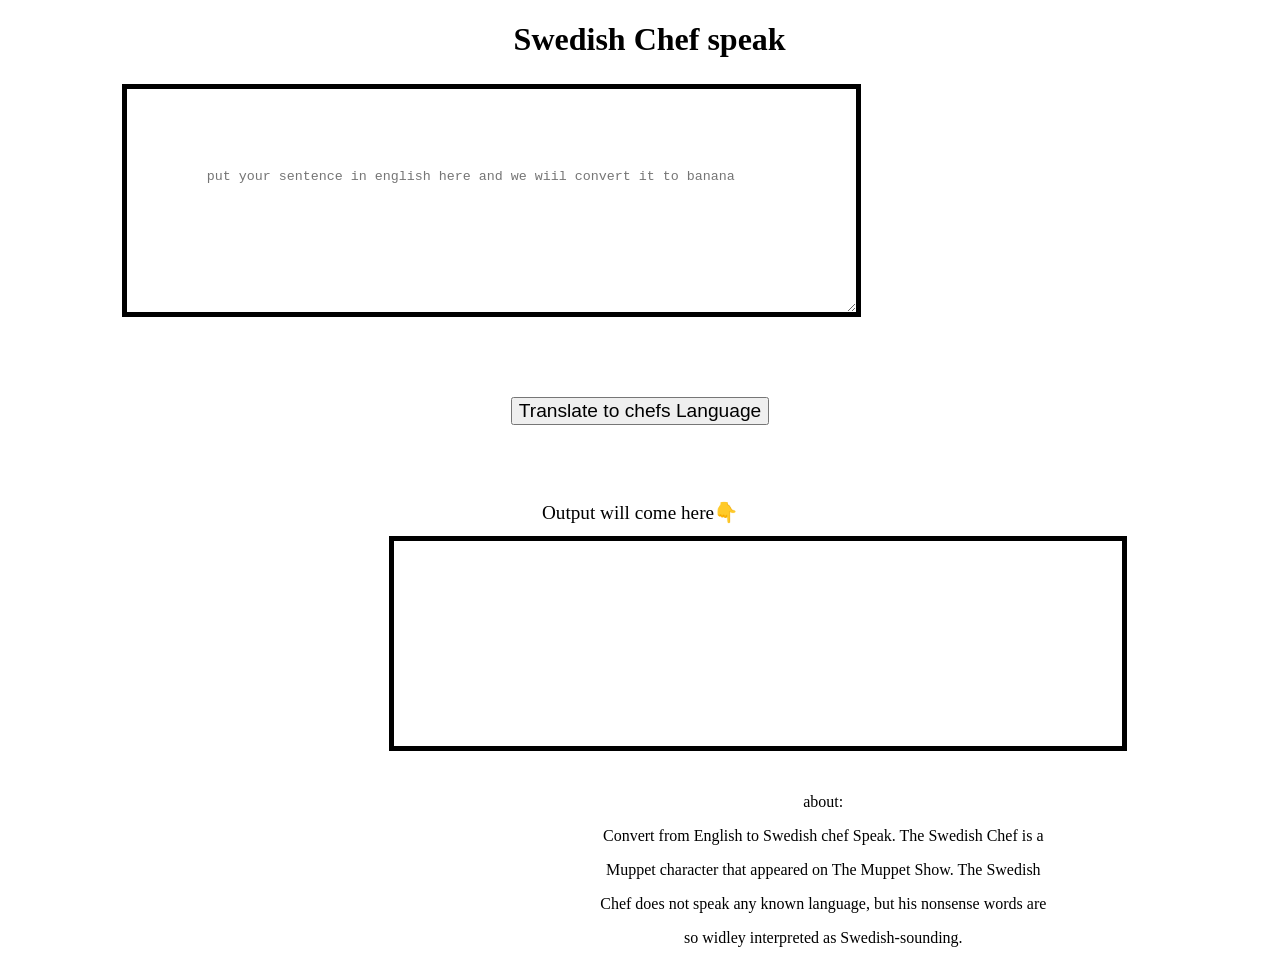
==== dd.html @ 4cf318b5 "frist commit" ====
<!DOCTYPE html>
<html lang="en">
<head>
    <meta charset="UTF-8">
    <meta http-equiv="X-UA-Compatible" content="IE=edge">
    <meta name="viewport" content="width=device-width, initial-scale=1.0">
    <title>Yoda translation app</title>
    <link rel="stylesheet" href="dd.css">
</head>

<body>
    <h1  class="mani-div"> Swedish Chef speak</h1>
    <textarea id="txt-input"
        placeholder="put your sentence in english here and we wiil convert it to banana"></textarea>
        <center><button id="btn-translate">Translate to chefs Language</button>

        <center style="font-size: larger;"> Output will come here👇 </center>
    <div id="output"></div>
    <script src="app.js" type="text/javascript"></script>
    
    <p class="about"> about: </p>
    <div class="pragrap">
        <p>Convert from English to Swedish chef Speak. The Swedish Chef is a </p>
        <p>Muppet character that appeared on The Muppet Show. The Swedish </p>
        <p>Chef does not speak any known language, but his nonsense words are </p>
        <p>so widley interpreted as Swedish-sounding. </p>
    </div>

</body>
</html>
---- dd.css ----
textarea {
    color: black;
   
}

.mani-div{
    align-items: center;
    margin-left: 40%;
}
#output{
    border:5px solid black;
    height: 5vh;
    width: 45%;
    margin: 5rem;
    padding: 5rem;
    margin-left: 25%;
    margin-top: 1%; 
}
Button {
    font-size: larger;
    margin-bottom: 23px;
    text-align: center;
margin-bottom: 6%;}
    
    
/* } */
textarea {
    width: 45%;
    height: 7vh ;
    border-radius: solid black;
    display:  block;
    margin: 5rem; 
    padding: 5rem;
    margin-top: 2%;
    margin-left: 9%;
    border: 5px solid black;
}
/* .border{ */
    /* border:1px solid black ; */
    /* height: 3vh; */
    /* width: 52%; */
    /* margin-left: 4%; */
    /* margin-top: 30%; */
/* } */
.about{
    margin-left: 29%;
    /* text-align: solid black; */
    margin-top: -3%;
}
.pragrap{
    margin-left: 29%;
    margin-top: -3;
}















































































































/* textarea {
    color: black;
    /* height: 15vh; */
    /* display:  block; */
    /* margin: 3rem;  */
    /* padding: 1rem; */
    /* margin-left: 3%; */
    /* margin-top: 1%; */

/* }  */
/* #output {
    border: 1px solid black;
    height: 10vh;
    width : 5%;
    margin: 2rem;;
    padding: 2rem;
    margin-left: 10%;
    margin-top:3% ;
} */
/* h1{ */
    /* font-size: 250%; */
    
    
    
/* }
.mani-div{
align-items: center;
margin-left: 40%;
}
.box1{
border:2px solid black;
height: 1vh;
width: 35%;
margin: 5rem;
padding: 5rem;
margin-left: 29%;
margin-top: 1%; 
}
/* .box2{










border:2px solid black ; */
/* height: 5vh;
width: 30%;
margin: 5rem;
padding: 5rem;
margin-left: 30%;
margin-top: 2%;
} */ 











/* */
/* .border{
border:1px solid black ;
height: 3vh;
width: 12%; */
/* margin-left: 4%; */
/* margin-top: -3%;
}
.about{
margin-left: 29%;
margin-top: -3%;
}
.pragrap{
margin-left: 29%;
margin-top: -3;
} */ 








































/* textarea {
    color: black;
    
}

.mani-div{
align-items: center;
margin-left: 40%;
}
.box1{
border:2px solid black;
height: 1vh;
width: 35%;
margin: 5rem;
padding: 5rem;
margin-left: 29%;
margin-top: 1%; 
}

.border{
border:1px solid black ;
height: 3vh;
width: 12%;
/* margin-left: 4%; */

/* margin-top: -3%;
}
.about{
margin-left: 29%;
margin-top: -3%;
}
.pragrap{
margin-left: 29%;
margin-top: -3;
} */
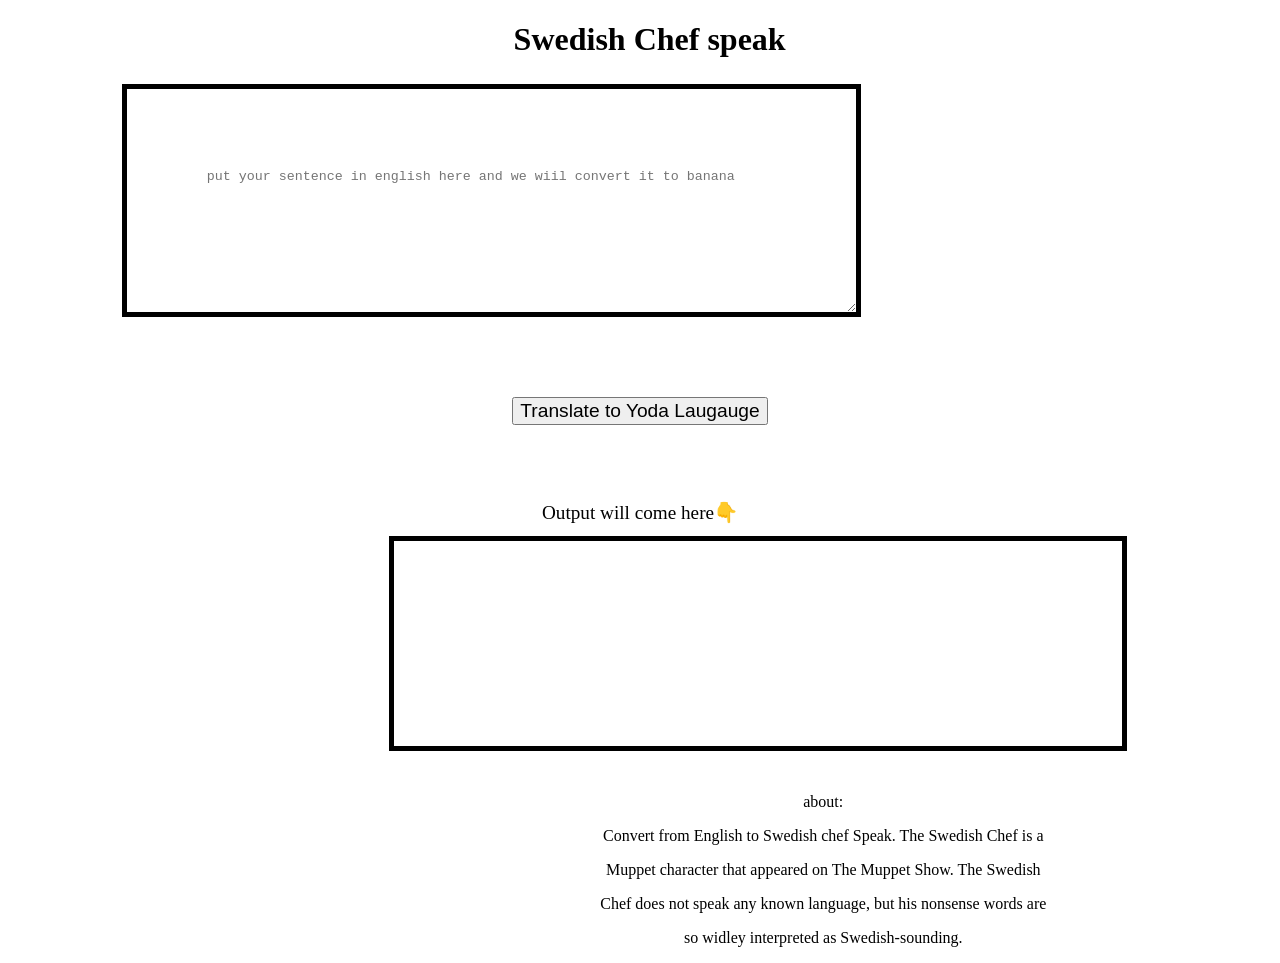
==== commit c2b57aae: "misc" ====
--- a/dd.html
+++ b/dd.html
@@ -12,7 +12,7 @@
     <h1  class="mani-div"> Swedish Chef speak</h1>
     <textarea id="txt-input"
         placeholder="put your sentence in english here and we wiil convert it to banana"></textarea>
-        <center><button id="btn-translate">Translate to chefs Language</button>
+        <center><button id="btn-translate">Translate to Yoda Laugauge</button>
 
         <center style="font-size: larger;"> Output will come here👇 </center>
     <div id="output"></div>
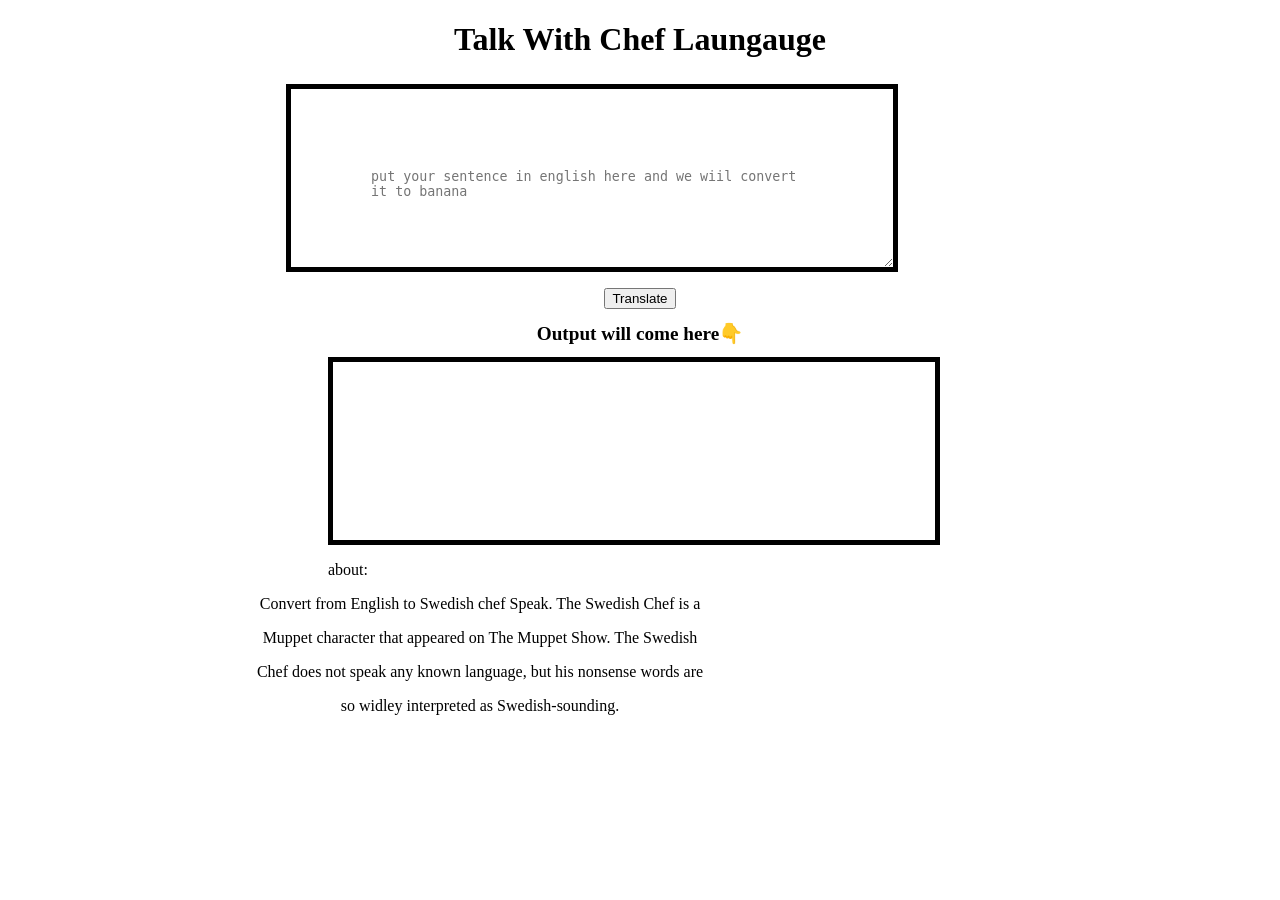
==== commit ca6824b7: "misc" ====
--- a/dd.html
+++ b/dd.html
@@ -1,33 +1,40 @@
 <!DOCTYPE html>
 <html lang="en">
 <head>
+    <link rel="stylesheet" href="dd.css">
+
     <meta charset="UTF-8">
     <meta http-equiv="X-UA-Compatible" content="IE=edge">
     <meta name="viewport" content="width=device-width, initial-scale=1.0">
-    <title>Yoda translation app</title>
-    <link rel="stylesheet" href="dd.css">
+    <title>Yoda Translate App</title>
+    <style>
+        
+    </style>
 </head>
 
 <body>
-    <h1  class="mani-div"> Swedish Chef speak</h1>
+    <center>
+    <H1>Talk With Chef Laungauge</H1>
+    </center>
     <textarea id="txt-input"
         placeholder="put your sentence in english here and we wiil convert it to banana"></textarea>
-        <center><button id="btn-translate">Translate to Yoda Laugauge</button>
-
-        <center style="font-size: larger;"> Output will come here👇 </center>
+    <center>
+        <button id="btn-translate">Translate</button>
+    <H1 style="font-size: larger;"> Output will come here👇 </H1>
+</center>
     <div id="output"></div>
+    </center> 
     <script src="app.js" type="text/javascript"></script>
-    
     <p class="about"> about: </p>
+    <center>
     <div class="pragrap">
         <p>Convert from English to Swedish chef Speak. The Swedish Chef is a </p>
         <p>Muppet character that appeared on The Muppet Show. The Swedish </p>
         <p>Chef does not speak any known language, but his nonsense words are </p>
         <p>so widley interpreted as Swedish-sounding. </p>
     </div>
-
+</center>
+    
 </body>
 </html>
-
-
-
+ 
--- a/dd.css
+++ b/dd.css
@@ -1,324 +1,36 @@
-
+.about{
+    margin-left: 20rem;
+}
+head{
+    background-color: brown;
+}
 textarea {
-    color: black;
-   
+    width: 35%;
+    height: 2vh ;
+    border-radius: solid black;
+    display:  block;
+    margin: 1rem; 
+    padding: 5rem;
+    margin-top: 2%;
+    margin-left: 22%;
+    border: 5px solid black;
 }
 
-.mani-div{
-    align-items: center;
-    margin-left: 40%;
+#output {
+    border: 5px solid black;
+    height: 2vh;
+    width : 35%;
+    margin: 1rem;
+    padding: 5rem;
+    display: block;
+    margin-top: 1%;
+    margin-right: 40%;
+    margin-left: 20rem;}
+    
+p{
+    margin-right: 20rem;
 }
-#output{
-    border:5px solid black;
-    height: 5vh;
-    width: 45%;
-    margin: 5rem;
-    padding: 5rem;
-    margin-left: 25%;
-    margin-top: 1%; 
-}
-Button {
-    font-size: larger;
-    margin-bottom: 23px;
-    text-align: center;
-margin-bottom: 6%;}
-    
-    
-/* } */
-textarea {
-    width: 45%;
-    height: 7vh ;
-    border-radius: solid black;
-    display:  block;
-    margin: 5rem; 
-    padding: 5rem;
-    margin-top: 2%;
-    margin-left: 9%;
-    border: 5px solid black;
-}
-/* .border{ */
-    /* border:1px solid black ; */
-    /* height: 3vh; */
-    /* width: 52%; */
-    /* margin-left: 4%; */
-    /* margin-top: 30%; */
-/* } */
-.about{
-    margin-left: 29%;
-    /* text-align: solid black; */
-    margin-top: -3%;
-}
-.pragrap{
-    margin-left: 29%;
-    margin-top: -3;
+.body{
+    background-color: salmon;
 }
 
-
-
-
-
-
-
-
-
-
-
-
-
-
-
-
-
-
-
-
-
-
-
-
-
-
-
-
-
-
-
-
-
-
-
-
-
-
-
-
-
-
-
-
-
-
-
-
-
-
-
-
-
-
-
-
-
-
-
-
-
-
-
-
-
-
-
-
-
-
-
-
-
-
-
-
-
-
-
-
-
-
-
-
-
-
-
-
-
-
-
-
-
-
-
-
-
-
-
-
-
-
-
-
-
-
-
-
-
-
-
-/* textarea {
-    color: black;
-    /* height: 15vh; */
-    /* display:  block; */
-    /* margin: 3rem;  */
-    /* padding: 1rem; */
-    /* margin-left: 3%; */
-    /* margin-top: 1%; */
-
-/* }  */
-/* #output {
-    border: 1px solid black;
-    height: 10vh;
-    width : 5%;
-    margin: 2rem;;
-    padding: 2rem;
-    margin-left: 10%;
-    margin-top:3% ;
-} */
-/* h1{ */
-    /* font-size: 250%; */
-    
-    
-    
-/* }
-.mani-div{
-align-items: center;
-margin-left: 40%;
-}
-.box1{
-border:2px solid black;
-height: 1vh;
-width: 35%;
-margin: 5rem;
-padding: 5rem;
-margin-left: 29%;
-margin-top: 1%; 
-}
-/* .box2{
-
-
-
-
-
-
-
-
-
-
-border:2px solid black ; */
-/* height: 5vh;
-width: 30%;
-margin: 5rem;
-padding: 5rem;
-margin-left: 30%;
-margin-top: 2%;
-} */ 
-
-
-
-
-
-
-
-
-
-
-
-/* */
-/* .border{
-border:1px solid black ;
-height: 3vh;
-width: 12%; */
-/* margin-left: 4%; */
-/* margin-top: -3%;
-}
-.about{
-margin-left: 29%;
-margin-top: -3%;
-}
-.pragrap{
-margin-left: 29%;
-margin-top: -3;
-} */ 
-
-
-
-
-
-
-
-
-
-
-
-
-
-
-
-
-
-
-
-
-
-
-
-
-
-
-
-
-
-
-
-
-
-
-
-
-
-
-
-
-/* textarea {
-    color: black;
-    
-}
-
-.mani-div{
-align-items: center;
-margin-left: 40%;
-}
-.box1{
-border:2px solid black;
-height: 1vh;
-width: 35%;
-margin: 5rem;
-padding: 5rem;
-margin-left: 29%;
-margin-top: 1%; 
-}
-
-.border{
-border:1px solid black ;
-height: 3vh;
-width: 12%;
-/* margin-left: 4%; */
-
-/* margin-top: -3%;
-}
-.about{
-margin-left: 29%;
-margin-top: -3%;
-}
-.pragrap{
-margin-left: 29%;
-margin-top: -3;
-} */
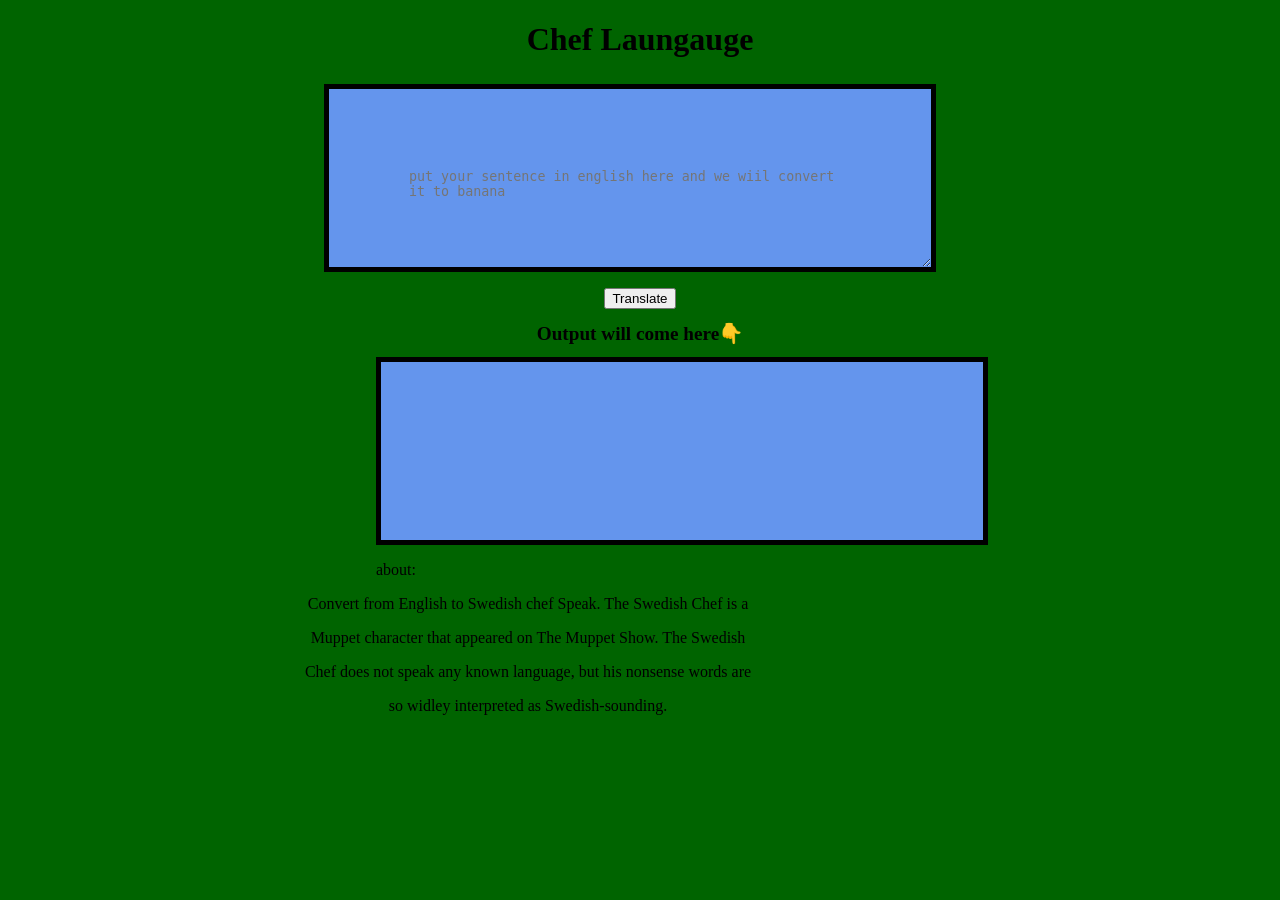
==== commit 51139742: "commit" ====
--- a/dd.html
+++ b/dd.html
@@ -14,7 +14,7 @@
 
 <body>
     <center>
-    <H1>Talk With Chef Laungauge</H1>
+    <H1>Chef Laungauge</H1>
     </center>
     <textarea id="txt-input"
         placeholder="put your sentence in english here and we wiil convert it to banana"></textarea>
--- a/dd.css
+++ b/dd.css
@@ -1,8 +1,9 @@
 .about{
-    margin-left: 20rem;
+    margin-left: 23rem;
+    
 }
 head{
-    background-color: brown;
+    background-color: rgb(185, 24, 24);
 }
 textarea {
     width: 35%;
@@ -12,8 +13,9 @@
     margin: 1rem; 
     padding: 5rem;
     margin-top: 2%;
-    margin-left: 22%;
+    margin-left: 25%;
     border: 5px solid black;
+    background-color: cornflowerblue;
 }
 
 #output {
@@ -25,12 +27,14 @@
     display: block;
     margin-top: 1%;
     margin-right: 40%;
-    margin-left: 20rem;}
+    margin-left: 23rem;
+    background-color: cornflowerblue;
+}
     
 p{
-    margin-right: 20rem;
-}
-.body{
-    background-color: salmon;
+    margin-right: 14rem;
 }
 
+body{
+    background-color: darkgreen;
+}
